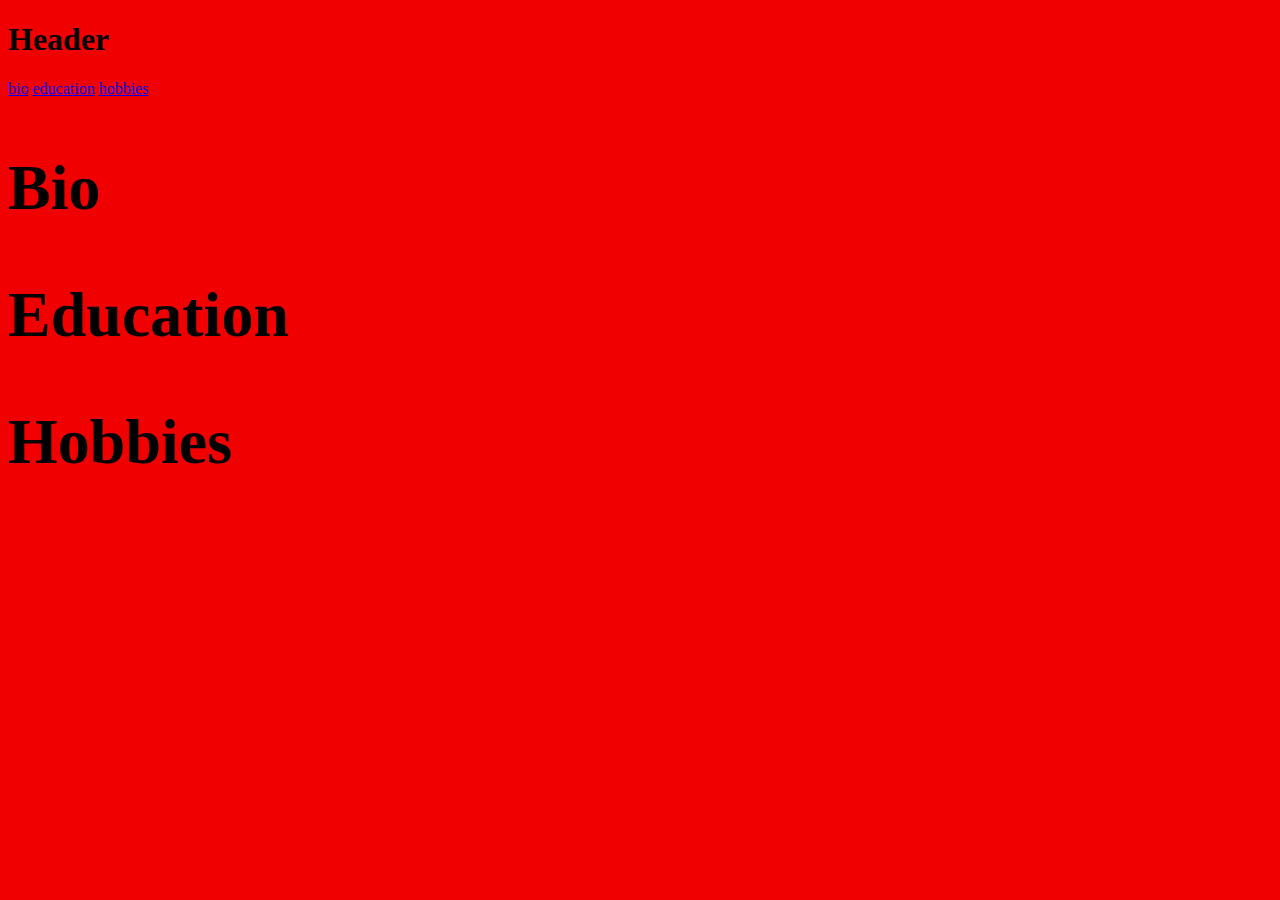
==== w1_assignment/index.html @ c17f1be9 "changes" ====
<!DOCTYPE html>
<html lang="en">
<head>
    <meta charset="UTF-8">
    <meta http-equiv="X-UA-Compatible" content="IE=edge">
    <meta name="viewport" content="width=device-width, initial-scale=1.0">
    <title>Document</title>
    <style>
        .hide{
            display:none;
        }
        /*
        comment
        */
        h2{
            font-size:64px;
        }
        body{
            background-color: #F00000;
        }
    </style>
</head>
<body>
    <h1>Header</h1>
    <div id="nav">
        <a href="#">bio</a>
        <a href="#">education</a>
        <a href="#">hobbies</a>
    </div>
    <div id="main">
        <div id="bio" class="content">
            <h2>Bio</h2>
        </div>
        <div id="ed" class="content">
            <h2>Education</h2>
        </div>
        <div id="hobbies" class="content">
            <h2>Hobbies</h2>
        </div>
    </div>
    <script>
        var a = document.querySelectorAll(`#nav a`);


        for(let i=0; i<a.length; i++) // let allows for different i's in different variables
        {
            a[0].addEventListener(`click`, function(e){
                e.preventDefault();

                var div = document.querySelectorAll(`.content`);

                for(let i=0; 1<div.length; i++) // let forces into local scope
                {
                    div[i].classList.add(`hide`);
                }

                div[i].cassList.remove(`hide`);
                // document.querySelector(`#${e.target.innerText}`).
                // classList.remove(`hide`);

            })
        }
    </script>
</body>
</html>
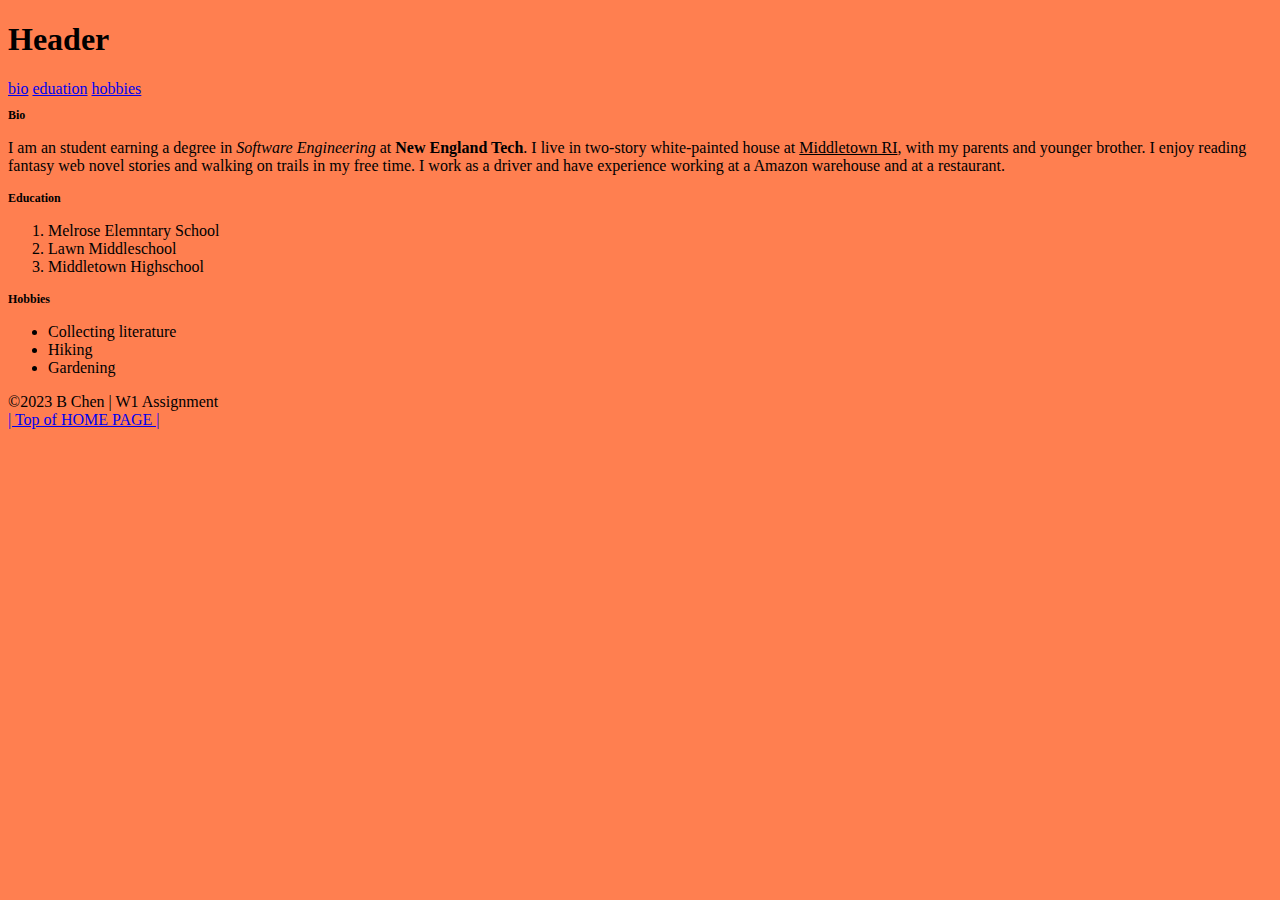
==== commit 6461d133: "changes" ====
--- a/w1_assignment/index.html
+++ b/w1_assignment/index.html
@@ -13,53 +13,72 @@
         comment
         */
         h2{
-            font-size:64px;
+            font-size:12px;
         }
         body{
-            background-color: #F00000;
+            background-color:rgba(255,127,80);
         }
     </style>
 </head>
 <body>
-    <h1>Header</h1>
-    <div id="nav">
-        <a href="#">bio</a>
-        <a href="#">education</a>
-        <a href="#">hobbies</a>
-    </div>
-    <div id="main">
+   <h1>Header</h1>
+   <div id="nav">
+    <a href="#">bio</a> 
+    <a href="#">eduation</a> 
+    <a href="#">hobbies</a> 
+   </div>
+   <div id="main">
         <div id="bio" class="content">
             <h2>Bio</h2>
+            <p>I am an student earning a degree in <i>Software Engineering </i> at <b>New England Tech</b>. I live in two-story white-painted house at <u>Middletown RI</u>, with my parents and younger brother. 
+                I enjoy reading fantasy web novel stories and walking on trails in my free time. I work as a driver and have experience working at a Amazon warehouse and at a restaurant. </p>
         </div>
         <div id="ed" class="content">
             <h2>Education</h2>
+            <ol>
+                <li>Melrose Elemntary School</li>
+                <li>Lawn Middleschool</li>
+                <li>Middletown Highschool</li>
+            </ol>
         </div>
         <div id="hobbies" class="content">
             <h2>Hobbies</h2>
+            <ul>
+                <li>Collecting literature</li>
+                <li>Hiking</li>
+                <li>Gardening</li>
+
+            </ul>
         </div>
-    </div>
+   </div>
+   <!--FOOTER SECTION-->
+   <div id="footer">
+            
+    <p>&copy;2023 B Chen | W1 Assignment
+    <br>
+    <a href="index.html#nav"> | Top of HOME PAGE | </a>
+
     <script>
         var a = document.querySelectorAll(`#nav a`);
-
-
-        for(let i=0; i<a.length; i++) // let allows for different i's in different variables
+        
+        for(let i=0; i<a.length; i++)
         {
-            a[0].addEventListener(`click`, function(e){
+            a[i].addEventListener(`click`, function(e){
                 e.preventDefault();
 
                 var div = document.querySelectorAll(`.content`);
 
-                for(let i=0; 1<div.length; i++) // let forces into local scope
+                for(let i=0; i<div.length; i++)
                 {
                     div[i].classList.add(`hide`);
                 }
 
-                div[i].cassList.remove(`hide`);
-                // document.querySelector(`#${e.target.innerText}`).
-                // classList.remove(`hide`);
-
+               div[i].classList.remove(`hide`);
+                
             })
         }
+
+      
     </script>
 </body>
 </html>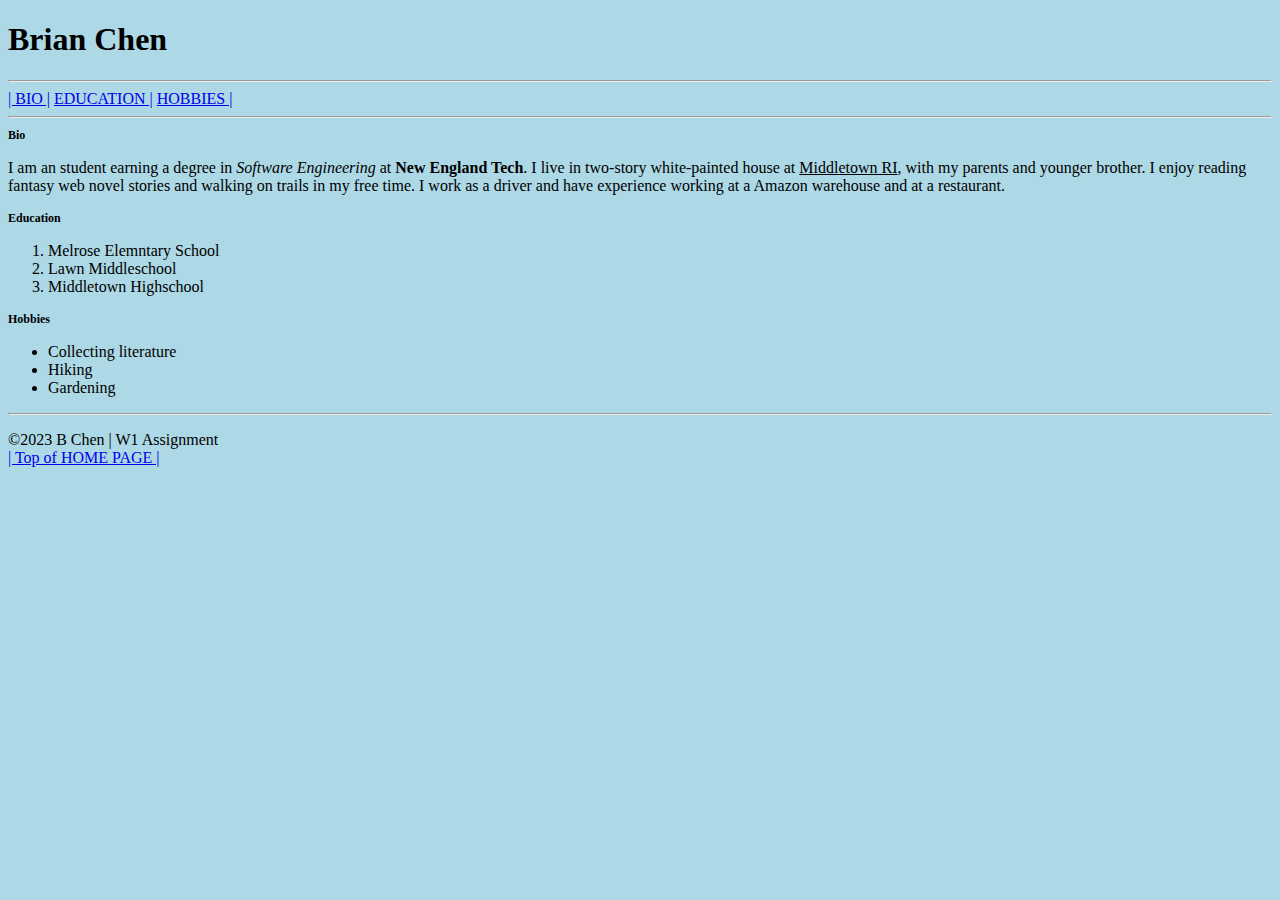
==== commit 7a3d45b7: "changes" ====
--- a/w1_assignment/index.html
+++ b/w1_assignment/index.html
@@ -16,16 +16,18 @@
             font-size:12px;
         }
         body{
-            background-color:rgba(255,127,80);
+            background-color:rgba(173, 216, 230);
         }
     </style>
 </head>
 <body>
-   <h1>Header</h1>
+   <h1>Brian Chen</h1>
    <div id="nav">
-    <a href="#">bio</a> 
-    <a href="#">eduation</a> 
-    <a href="#">hobbies</a> 
+    <hr>
+    <a href="#">| BIO |</a> 
+    <a href="#">EDUCATION |</a> 
+    <a href="#">HOBBIES |</a> 
+    <hr>
    </div>
    <div id="main">
         <div id="bio" class="content">
@@ -51,9 +53,9 @@
             </ul>
         </div>
    </div>
-   <!--FOOTER SECTION-->
-   <div id="footer">
-            
+</body>
+    <hr>
+
     <p>&copy;2023 B Chen | W1 Assignment
     <br>
     <a href="index.html#nav"> | Top of HOME PAGE | </a>
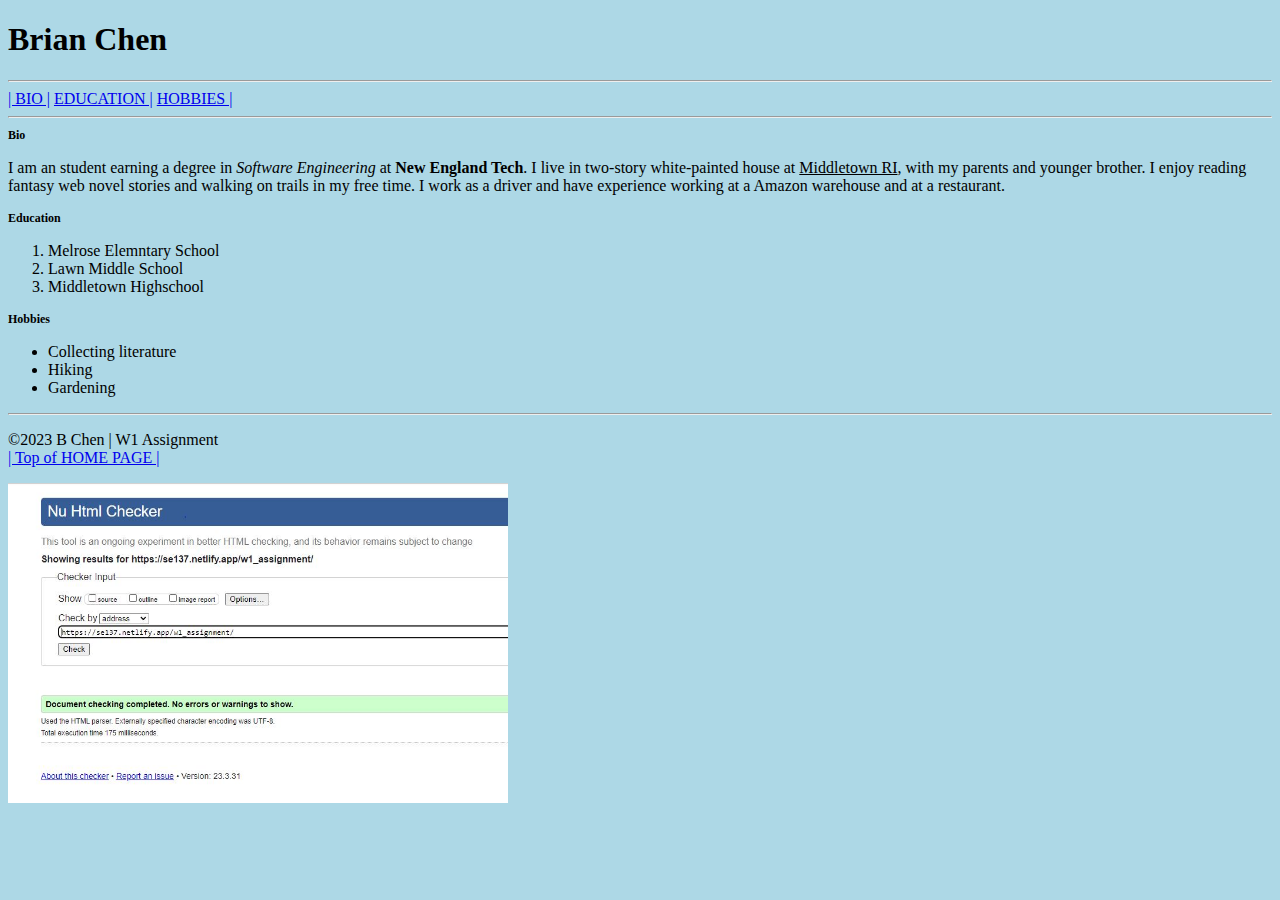
==== commit 3d427a62: "changes" ====
--- a/w1_assignment/index.html
+++ b/w1_assignment/index.html
@@ -39,8 +39,8 @@
             <h2>Education</h2>
             <ol>
                 <li>Melrose Elemntary School</li>
-                <li>Lawn Middleschool</li>
-                <li>Middletown Highschool</li>
+                <li>Lawn Middle School</li>
+                <li href="https://www.mpsri.net/o/mhs"  target="_black">Middletown Highschool</li>
             </ol>
         </div>
         <div id="hobbies" class="content">
@@ -51,14 +51,20 @@
                 <li>Gardening</li>
 
             </ul>
+            <hr>
         </div>
    </div>
-</body>
-    <hr>
 
     <p>&copy;2023 B Chen | W1 Assignment
     <br>
     <a href="index.html#nav"> | Top of HOME PAGE | </a>
+
+    <!--VALIDATION IMAGE SCREENSHOT BELOW-->
+    <div>
+        <img src="../w1_assignment/images/Capture.JPG
+        " alt="validation screenshot" style="width:500px">
+    </div>
+
 
     <script>
         var a = document.querySelectorAll(`#nav a`);
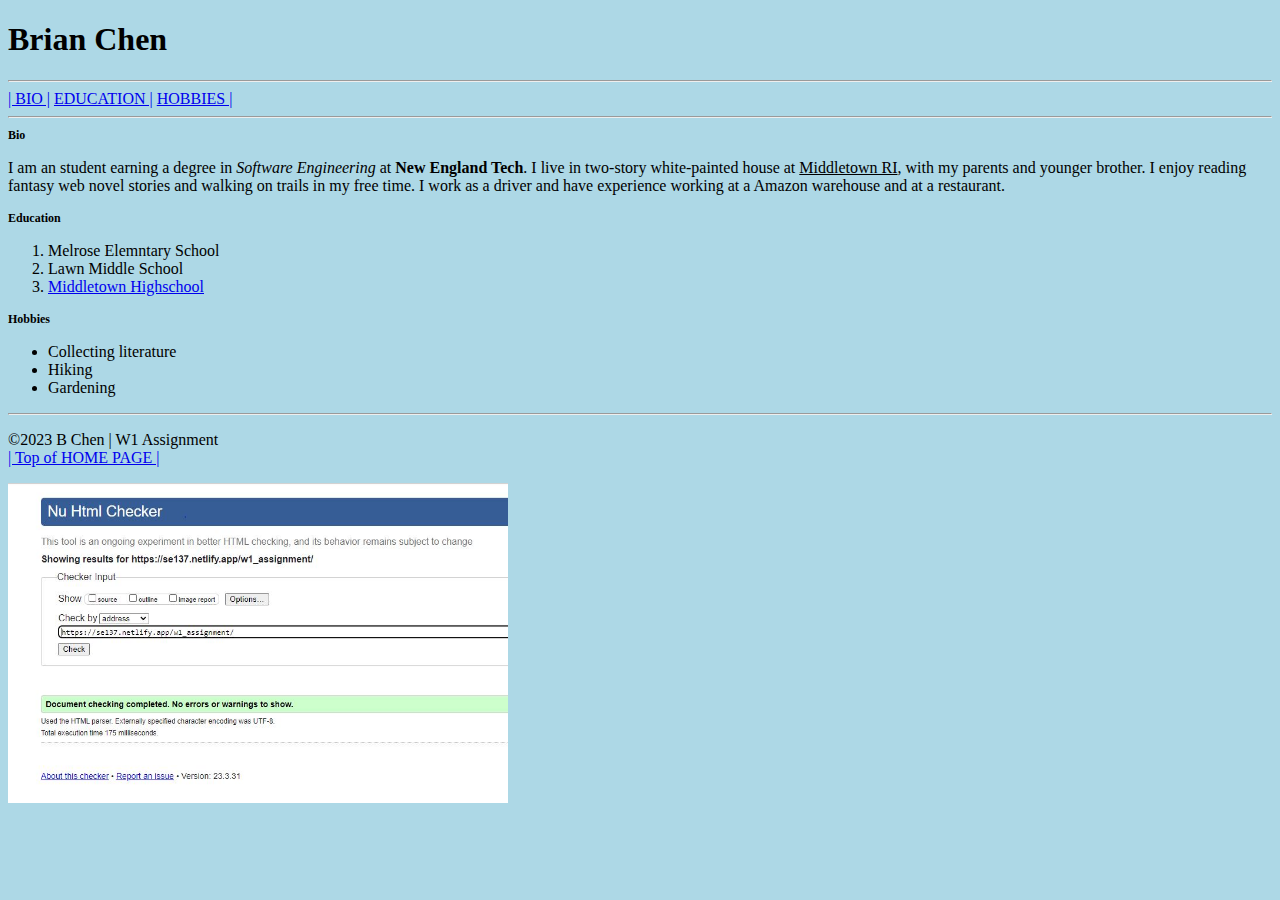
==== commit 5d4806c6: "changes" ====
--- a/w1_assignment/index.html
+++ b/w1_assignment/index.html
@@ -40,7 +40,7 @@
             <ol>
                 <li>Melrose Elemntary School</li>
                 <li>Lawn Middle School</li>
-                <li href="https://www.mpsri.net/o/mhs"  target="_black">Middletown Highschool</li>
+                <li><a href="https://www.mpsri.net/" target="blank">Middletown Highschool</a></li>
             </ol>
         </div>
         <div id="hobbies" class="content">
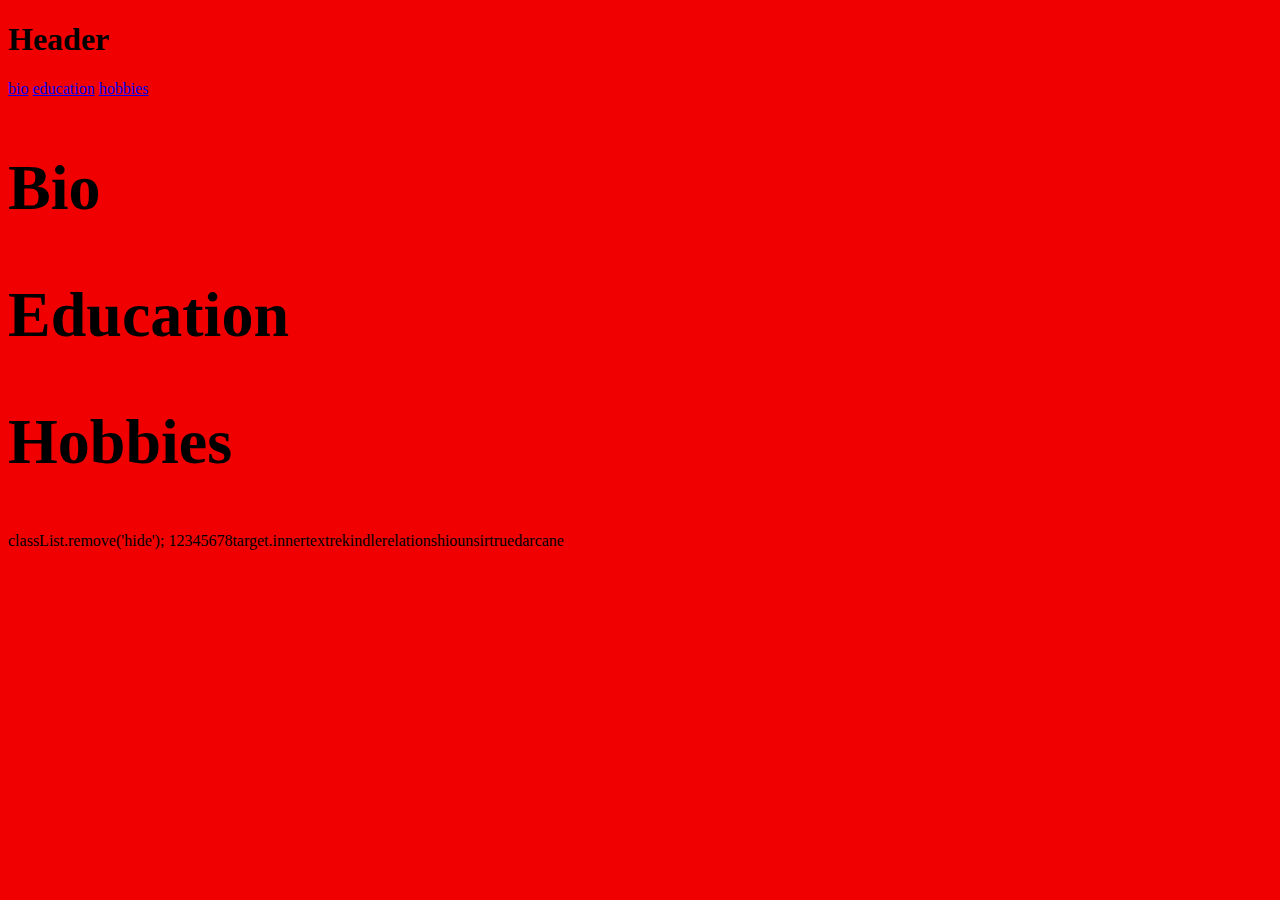
==== commit 688218c3: "changes" ====
--- a/w1_assignment/index.html
+++ b/w1_assignment/index.html
@@ -10,83 +10,56 @@
             display:none;
         }
         /*
-        comment
+        comment 
         */
         h2{
-            font-size:12px;
+            font-size:64px;
         }
         body{
-            background-color:rgba(173, 216, 230);
+            background-color: #F00000;
         }
     </style>
 </head>
 <body>
-   <h1>Brian Chen</h1>
-   <div id="nav">
-    <hr>
-    <a href="#">| BIO |</a> 
-    <a href="#">EDUCATION |</a> 
-    <a href="#">HOBBIES |</a> 
-    <hr>
-   </div>
-   <div id="main">
+    <h1>Header</h1>
+    <div id="nav">
+        <a href="#">bio</a>
+        <a href="#">education</a>
+        <a href="#">hobbies</a>
+    </div>
+    <div id="main">
         <div id="bio" class="content">
             <h2>Bio</h2>
-            <p>I am an student earning a degree in <i>Software Engineering </i> at <b>New England Tech</b>. I live in two-story white-painted house at <u>Middletown RI</u>, with my parents and younger brother. 
-                I enjoy reading fantasy web novel stories and walking on trails in my free time. I work as a driver and have experience working at a Amazon warehouse and at a restaurant. </p>
         </div>
         <div id="ed" class="content">
             <h2>Education</h2>
-            <ol>
-                <li>Melrose Elemntary School</li>
-                <li>Lawn Middle School</li>
-                <li><a href="https://www.mpsri.net/" target="blank">Middletown Highschool</a></li>
-            </ol>
         </div>
         <div id="hobbies" class="content">
             <h2>Hobbies</h2>
-            <ul>
-                <li>Collecting literature</li>
-                <li>Hiking</li>
-                <li>Gardening</li>
-
-            </ul>
-            <hr>
         </div>
-   </div>
-
-    <p>&copy;2023 B Chen | W1 Assignment
-    <br>
-    <a href="index.html#nav"> | Top of HOME PAGE | </a>
-
-    <!--VALIDATION IMAGE SCREENSHOT BELOW-->
-    <div>
-        <img src="../w1_assignment/images/Capture.JPG
-        " alt="validation screenshot" style="width:500px">
     </div>
+    <script>
+        var a = document.querySelectorAll(`#nav a`);
 
 
-    <script>
-        var a = document.querySelectorAll(`#nav a`);
-        
-        for(let i=0; i<a.length; i++)
+        for(let i=0; i<a.length; i++) // let allows for different i's in different variables
         {
-            a[i].addEventListener(`click`, function(e){
+            a[0].addEventListener(`click`, function(e){
                 e.preventDefault();
 
                 var div = document.querySelectorAll(`.content`);
 
-                for(let i=0; i<div.length; i++)
+                for(let i=0; 1<div.length; i++) // let forces into local scope
                 {
                     div[i].classList.add(`hide`);
                 }
 
-               div[i].classList.remove(`hide`);
-                
+                div[i].cassList.remove(`hide`);
+                // document.querySelector(`#${e.target.innerText}`).
+                // classList.remove(`hide`); 
+
             })
         }
-
-      
     </script>
 </body>
-</html>+</html>  classList.remove('hide'); 12345678target.innertextrekindlerelationshiounsirtruedarcane